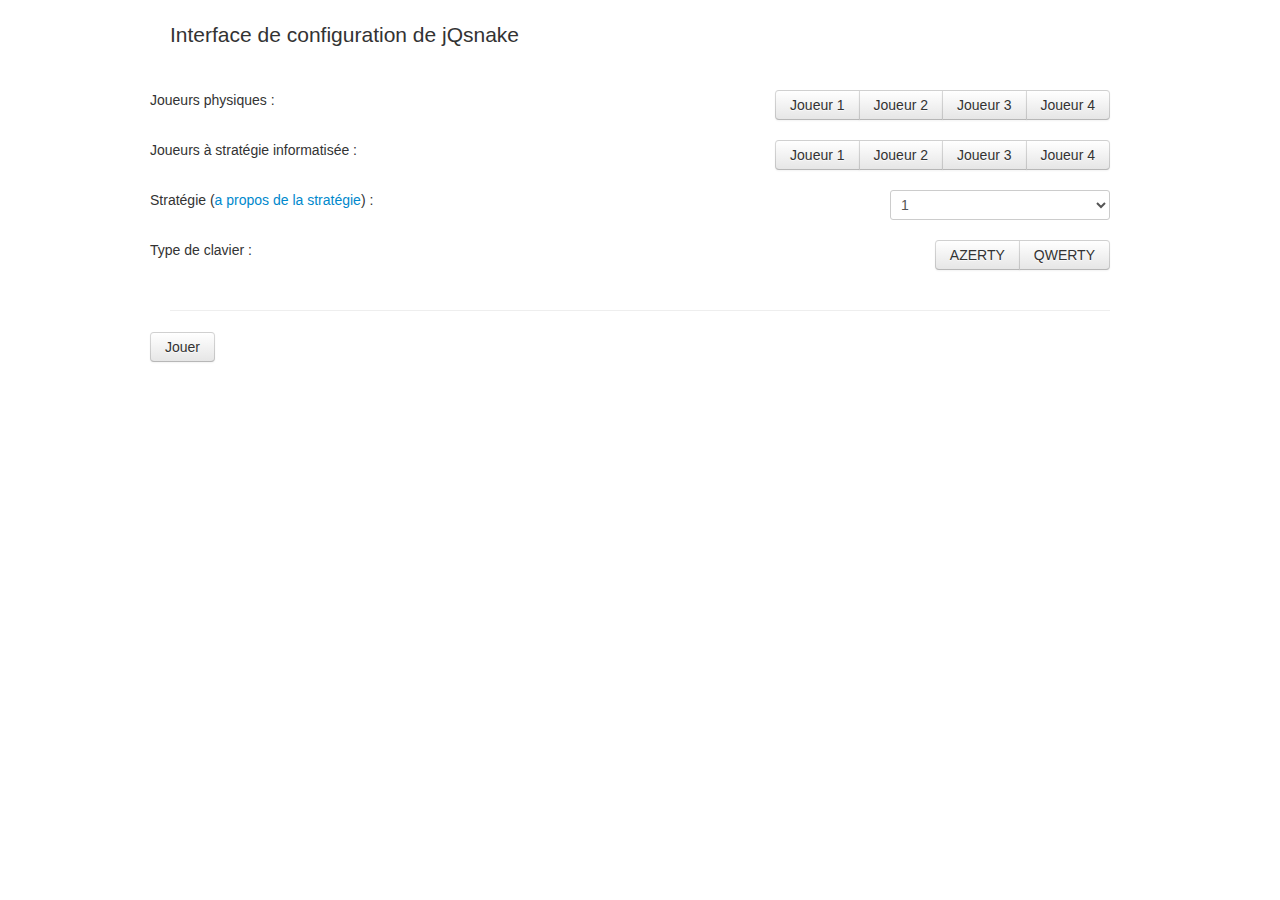
==== index.html @ e6072cbb "Moving to POO" ====
<!doctype html>
<html>
	<head>
		<meta charset="utf-8">
		<link rel="stylesheet" href="lib/bootstrap.css">
		<link rel="stylesheet" href="css/canvas.css">
		<title>jQsnake</title>
		<script type="text/javascript" src="lib/jquery.js"></script>
		<script type="text/javascript" src="lib/bootstrap.js"></script>
		<script type="text/javascript" src="lib/jcanvas.js"></script>
		
	</head>
	<body>
		<div class="container" id="configPanel">
			<br>
			<p class="lead">Interface de configuration de jQsnake</p>
			<div id="errorbox"></div>
			<br>
			<form class="form-horizontal" onSubmit="return false">
				<div class="row">
					<p class="pull-left">Joueurs physiques :</p>
					<div class="btn-group pull-right">
						<button class="btn player-human" id="hp1" data-toggle="buttons-checkbox">Joueur 1</button>
						<button class="btn player-human" id="hp2" data-toggle="buttons-checkbox">Joueur 2</button>
						<button class="btn player-human" id="hp3" data-toggle="buttons-checkbox">Joueur 3</button>
						<button class="btn player-human" id="hp4" data-toggle="buttons-checkbox">Joueur 4</button>
					</div>
				</div>

				<br>

				<div class="row">
					<p class="pull-left">Joueurs à stratégie informatisée :</p>
					<div class="btn-group pull-right">
						<button class="btn player-computer" id="bot1" data-toggle="buttons-checkbox">Joueur 1</button>
						<button class="btn player-computer" id="bot2" data-toggle="buttons-checkbox">Joueur 2</button>
						<button class="btn player-computer" id="bot3" data-toggle="buttons-checkbox">Joueur 3</button>
						<button class="btn player-computer" id="bot4" data-toggle="buttons-checkbox">Joueur 4</button>
					</div>
				</div>

				<br>

				<div class="modal hide fade" id="strategieInfo">
					<div class="modal-header">
						<button type="button" class="close" data-dismiss="modal" aria-hidden="true">&times;</button>
						<h3>A propos de l'intelligence artificielle</h3>
					</div>
					<div class="modal-body">
                        <h4>Intelligence n°1</h4>
                        <p>Le serpent tourne au hazard</p>
                        <h4>Intelligence n°2</h4>
                        <p>Le serpent ne tourne pas sur sa queue ni sur un mur, mais se bloque</p>
                        <h4>Intelligence n°3</h4>
                        <p>Le serpent tourne avec une probabilité de 1/2 de tourner soit a roite soit a gauche, et une probabilité de 1/2 de continuer devant.</p>
                        <h4>Intelligence n°4</h4>
                        <p>Le serpent fait une spirale et ne tourne que dans un sens.</p>
                    </div>
				</div>

				<div class="row">
					<p class="pull-left">Stratégie (<a href="#strategieInfo" role="button" data-toggle="modal">a propos de la stratégie</a>) :</p>
					<select class="pull-right">
						<option>1</option>
						<option>2</option>
						<option>3</option>
						<option>4</option>
						<option>5</option>
					</select>
				</div>

				<br>

				<div class="row">
					<p class="pull-left">Type de clavier :</p>
					<div class="btn-group pull-right" data-toggle="buttons-radio">
						<button type="button" class="btn" id="azerty_keyboard">AZERTY</button>
						<button type="button" class="btn" id="qwerty_keyboard">QWERTY</button>
					</div>
				</div>	

				<br>

				<hr>

				<div class="row clearfix">
					<button type="submit" class="btn" id="playButton">Jouer</button>
				</div>
			</form>
		</div>
		<div class="hide container" id="gameView">
			<div class="modal hide fade" id="pauseModal">
				<div class="modal-header">
					<h3>Pause</h3>
				</div>
				<div class="modal-body">
					<button class="btn btn-warning btn-block" data-dismiss="modal" aria-hidden="true">Revenir au jeu</button>
				</div>
			</div>
			<canvas id="gameCanvas" width="500" height="500"></canvas>
			<hr>
			<div id="gameAlert">
				<div class="alert alert-info">
					Jeu chargé
				</div>
			</div>	
		</div>


		<!-- Loads the application -->
		<script type="text/javascript" src="js/application.js"></script>
	</body>
</html>
---- css/canvas.css ----
#gameCanvas {
	margin-top: 25px;
	margin-left: 230px;
	border: 1px solid #f0f;
}
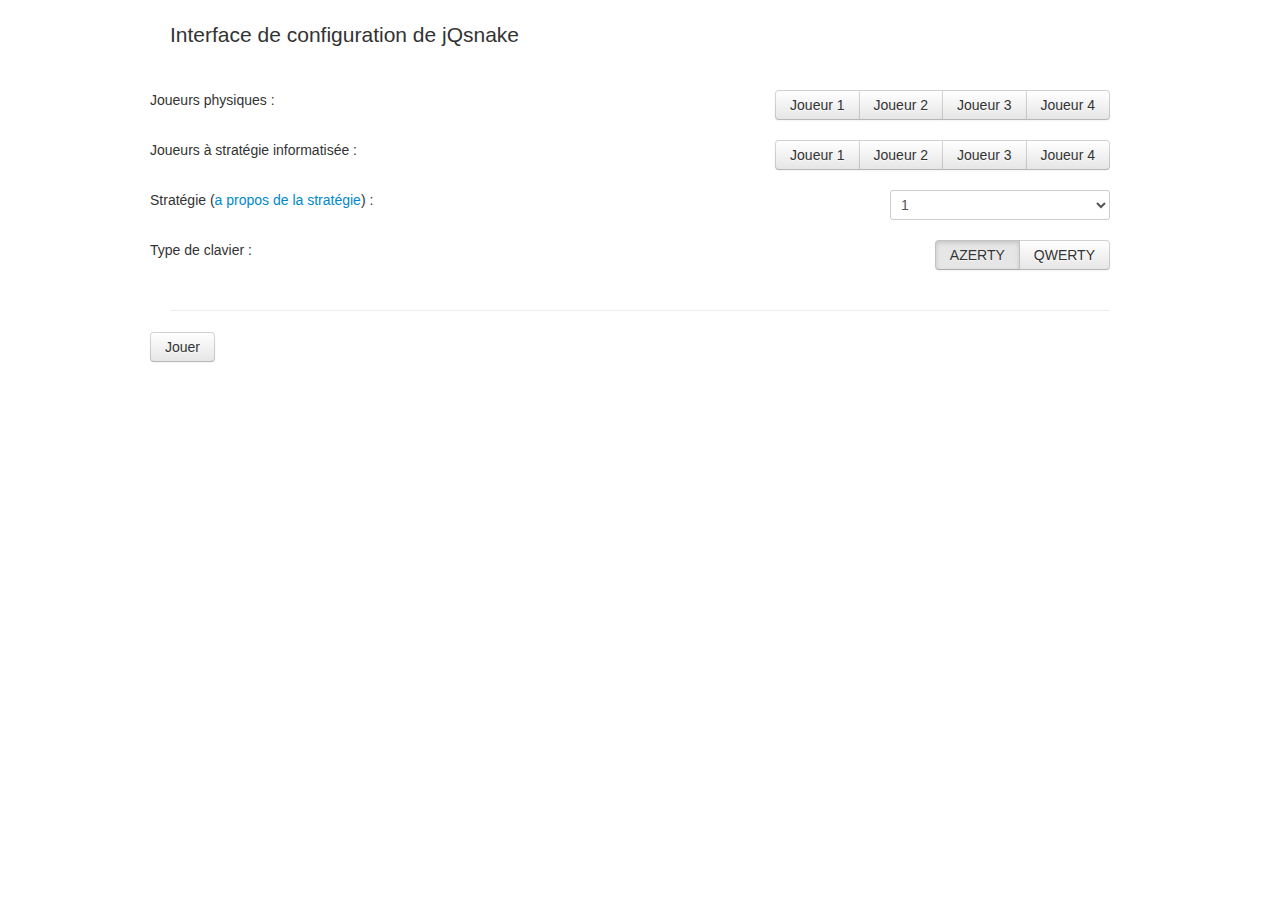
==== commit 0c277954: "What I did today at MEJ" ====
--- a/index.html
+++ b/index.html
@@ -8,7 +8,14 @@
 		<script type="text/javascript" src="lib/jquery.js"></script>
 		<script type="text/javascript" src="lib/bootstrap.js"></script>
 		<script type="text/javascript" src="lib/jcanvas.js"></script>
-		
+		<script type="text/javascript" src="js/canvas.js"></script>
+		<script type="text/javascript" src="js/configurator.js"></script>
+		<script type="text/javascript" src="js/game.js"></script>
+		<script type="text/javascript" src="js/keyboard.js"></script>
+		<script type="text/javascript" src="js/map.js"></script>
+		<script type="text/javascript" src="js/notification.js"></script>
+		<script type="text/javascript" src="js/player.js"></script>
+		<script type="text/javascript" src="js/timer.js"></script>
 	</head>
 	<body>
 		<div class="container" id="configPanel">
@@ -97,7 +104,7 @@
 					<button class="btn btn-warning btn-block" data-dismiss="modal" aria-hidden="true">Revenir au jeu</button>
 				</div>
 			</div>
-			<canvas id="gameCanvas" width="500" height="500"></canvas>
+			<canvas id="gameCanvas" class="img-polaroid" width="500" height="500"></canvas>
 			<hr>
 			<div id="gameAlert">
 				<div class="alert alert-info">
--- a/css/canvas.css
+++ b/css/canvas.css
@@ -1,5 +1,4 @@
 #gameCanvas {
 	margin-top: 25px;
 	margin-left: 230px;
-	border: 1px solid #f0f;
 }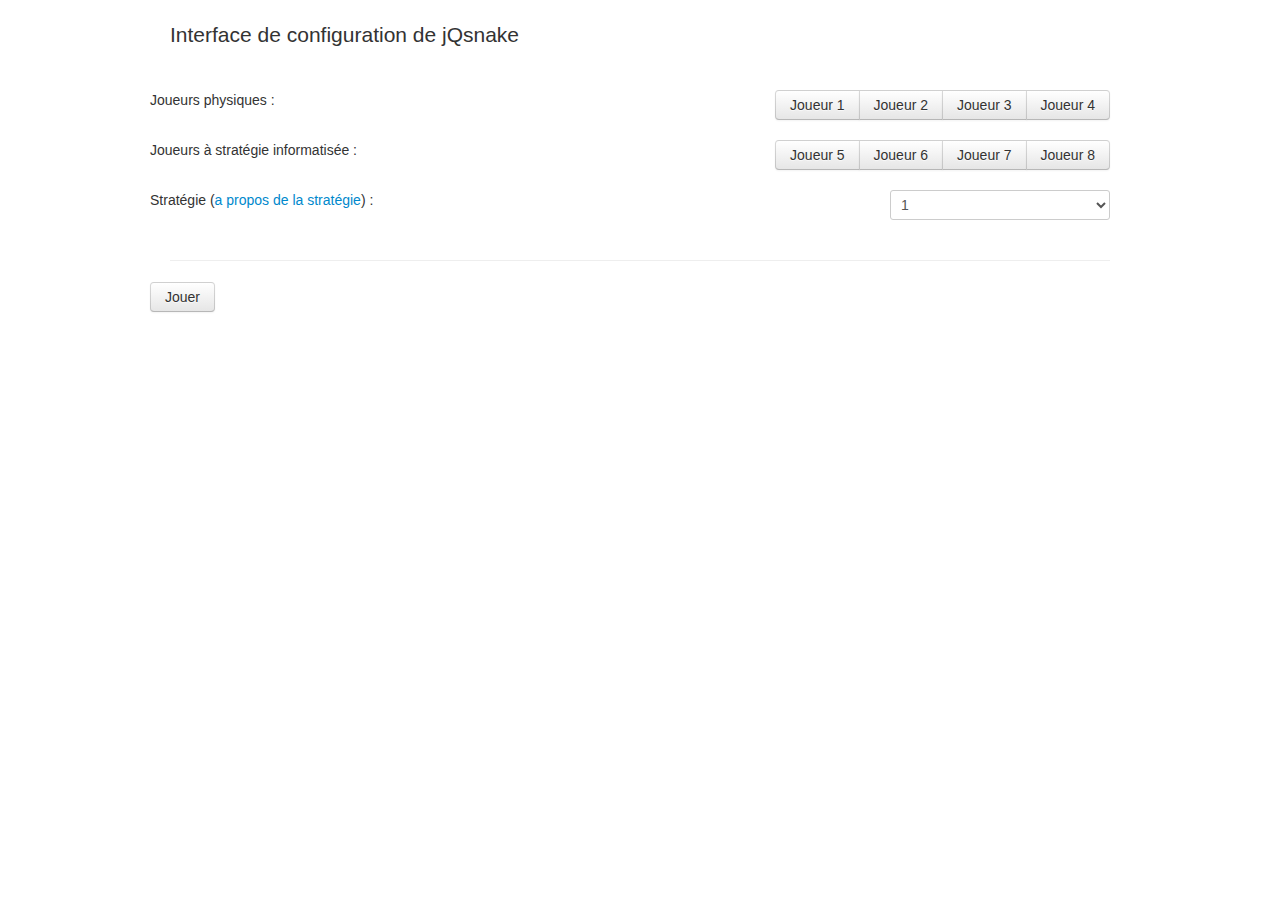
==== commit 64e1975c: "Optimisation (again)" ====
--- a/index.html
+++ b/index.html
@@ -4,6 +4,7 @@
 		<meta charset="utf-8">
 		<link rel="stylesheet" href="lib/bootstrap.css">
 		<link rel="stylesheet" href="css/canvas.css">
+		<link rel="stylesheet" href="css/bootstrap++.css">
 		<title>jQsnake</title>
 		<script type="text/javascript" src="lib/jquery.js"></script>
 		<script type="text/javascript" src="lib/bootstrap.js"></script>
@@ -16,6 +17,8 @@
 		<script type="text/javascript" src="js/notification.js"></script>
 		<script type="text/javascript" src="js/player.js"></script>
 		<script type="text/javascript" src="js/timer.js"></script>
+		<script type="text/javascript" src="js/conclusion.js"></script>
+		<script type="text/javascript" src="js/bots.js"></script>
 	</head>
 	<body>
 		<div class="container" id="configPanel">
@@ -39,10 +42,10 @@
 				<div class="row">
 					<p class="pull-left">Joueurs à stratégie informatisée :</p>
 					<div class="btn-group pull-right">
-						<button class="btn player-computer" id="bot1" data-toggle="buttons-checkbox">Joueur 1</button>
-						<button class="btn player-computer" id="bot2" data-toggle="buttons-checkbox">Joueur 2</button>
-						<button class="btn player-computer" id="bot3" data-toggle="buttons-checkbox">Joueur 3</button>
-						<button class="btn player-computer" id="bot4" data-toggle="buttons-checkbox">Joueur 4</button>
+						<button class="btn player-computer" id="bot1" data-toggle="buttons-checkbox">Joueur 5</button>
+						<button class="btn player-computer" id="bot2" data-toggle="buttons-checkbox">Joueur 6</button>
+						<button class="btn player-computer" id="bot3" data-toggle="buttons-checkbox">Joueur 7</button>
+						<button class="btn player-computer" id="bot4" data-toggle="buttons-checkbox">Joueur 8</button>
 					</div>
 				</div>
 
@@ -55,9 +58,9 @@
 					</div>
 					<div class="modal-body">
                         <h4>Intelligence n°1</h4>
-                        <p>Le serpent tourne au hazard</p>
+                        <p>Le serpent utilise des directions aléatoires</p>
                         <h4>Intelligence n°2</h4>
-                        <p>Le serpent ne tourne pas sur sa queue ni sur un mur, mais se bloque</p>
+                        <p>Le serpent essaye d'aller à gauche, sinon à droite, sinon en haut, ou en bas. Si il ne peut effectuer aucun des choix, il prendra une direction aléatoire pour se crasher.</p>
                         <h4>Intelligence n°3</h4>
                         <p>Le serpent tourne avec une probabilité de 1/2 de tourner soit a roite soit a gauche, et une probabilité de 1/2 de continuer devant.</p>
                         <h4>Intelligence n°4</h4>
@@ -67,7 +70,7 @@
 
 				<div class="row">
 					<p class="pull-left">Stratégie (<a href="#strategieInfo" role="button" data-toggle="modal">a propos de la stratégie</a>) :</p>
-					<select class="pull-right">
+					<select class="pull-right" id="strategy">
 						<option>1</option>
 						<option>2</option>
 						<option>3</option>
@@ -75,16 +78,6 @@
 						<option>5</option>
 					</select>
 				</div>
-
-				<br>
-
-				<div class="row">
-					<p class="pull-left">Type de clavier :</p>
-					<div class="btn-group pull-right" data-toggle="buttons-radio">
-						<button type="button" class="btn" id="azerty_keyboard">AZERTY</button>
-						<button type="button" class="btn" id="qwerty_keyboard">QWERTY</button>
-					</div>
-				</div>	
 
 				<br>
 
@@ -111,8 +104,16 @@
 					Jeu chargé
 				</div>
 			</div>	
+
+			<div class="modal hide fade" id="conclusionMatch">
+				<div class="modal-header">
+					<h3>Fin du match</h3>
+				</div>
+				<div class="modal-body" id="conclusionMatchBody">
+
+				</div>
+			</div>
 		</div>
-
 
 		<!-- Loads the application -->
 		<script type="text/javascript" src="js/application.js"></script>
--- a/css/bootstrap++.css
+++ b/css/bootstrap++.css
@@ -0,0 +1,35 @@
+.btn-violet {
+  color: #ffffff;
+  text-shadow: 0 -1px 0 rgba(0, 0, 0, 0.25);
+}
+
+.btn-violet:hover,
+.btn-violet:active,
+.btn-violet.active {
+  color: #ffffff;
+  background-color: #741f77;
+}
+
+.btn-pink {
+  color: #ffffff;
+  text-shadow: 0 -1px 0 rgba(0, 0, 0, 0.25);
+}
+
+.btn-pink:hover,
+.btn-pink:active,
+.btn-pink.active {
+  color: #ffffff;
+  background-color: #e945dc;
+}
+
+.btn-lime {
+  color: #ffffff;
+  text-shadow: 0 -1px 0 rgba(0, 0, 0, 0.25);
+}
+
+.btn-lime:hover,
+.btn-lime:active,
+.btn-lime.active {
+  color: #ffffff;
+  background-color: #a6db35;
+}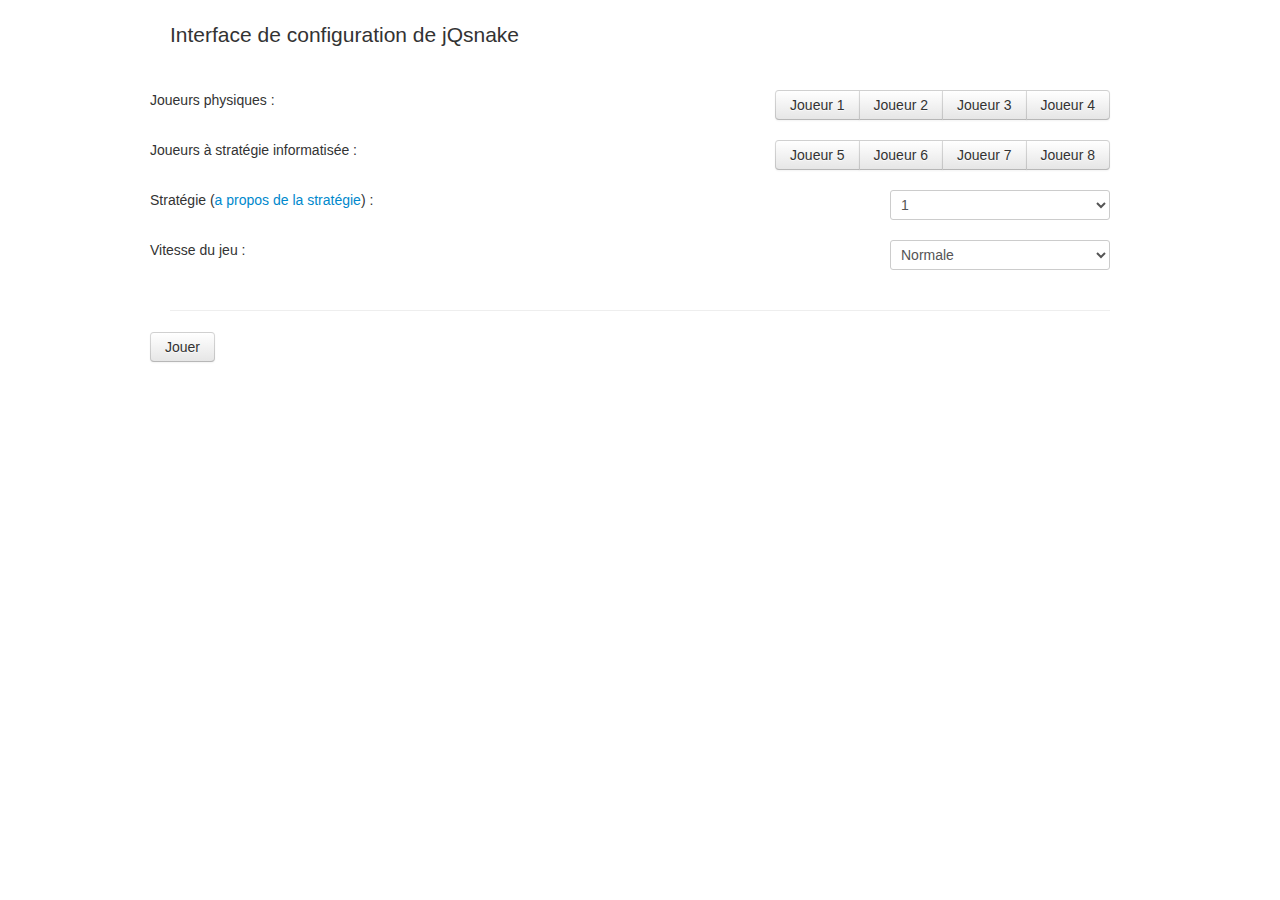
==== commit 4f0b1805: "Added speed selection" ====
--- a/index.html
+++ b/index.html
@@ -81,6 +81,17 @@
 
 				<br>
 
+				<div class="row">
+					<p class="pull-left">Vitesse du jeu :</p>
+					<select class="pull-right" id="speed">
+						<option value="fast">Rapide</option>
+						<option value="normal" selected="selected">Normale</option>
+						<option value="slow">Lente</option>
+					</select>
+				</div>
+
+				<br>
+
 				<hr>
 
 				<div class="row clearfix">
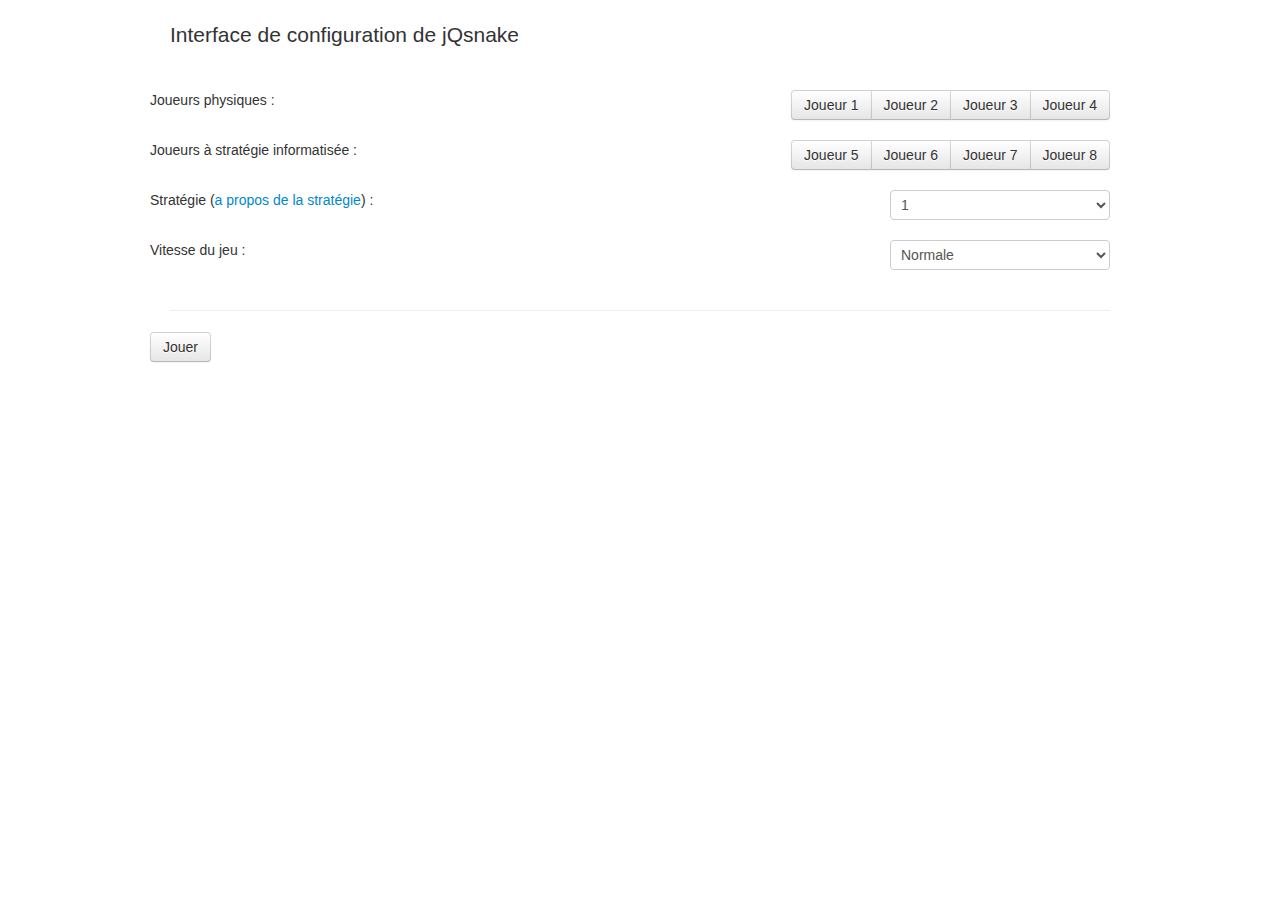
==== commit feb2aa00: "Updated libs" ====
--- a/index.html
+++ b/index.html
@@ -2,12 +2,12 @@
 <html>
 	<head>
 		<meta charset="utf-8">
-		<link rel="stylesheet" href="lib/bootstrap.css">
+		<link rel="stylesheet" href="lib/bootstrap.min.css">
 		<link rel="stylesheet" href="css/canvas.css">
 		<link rel="stylesheet" href="css/bootstrap++.css">
 		<title>jQsnake</title>
 		<script type="text/javascript" src="lib/jquery.js"></script>
-		<script type="text/javascript" src="lib/bootstrap.js"></script>
+		<script type="text/javascript" src="lib/bootstrap.min.js"></script>
 		<script type="text/javascript" src="lib/jcanvas.js"></script>
 		<script type="text/javascript" src="js/canvas.js"></script>
 		<script type="text/javascript" src="js/configurator.js"></script>
